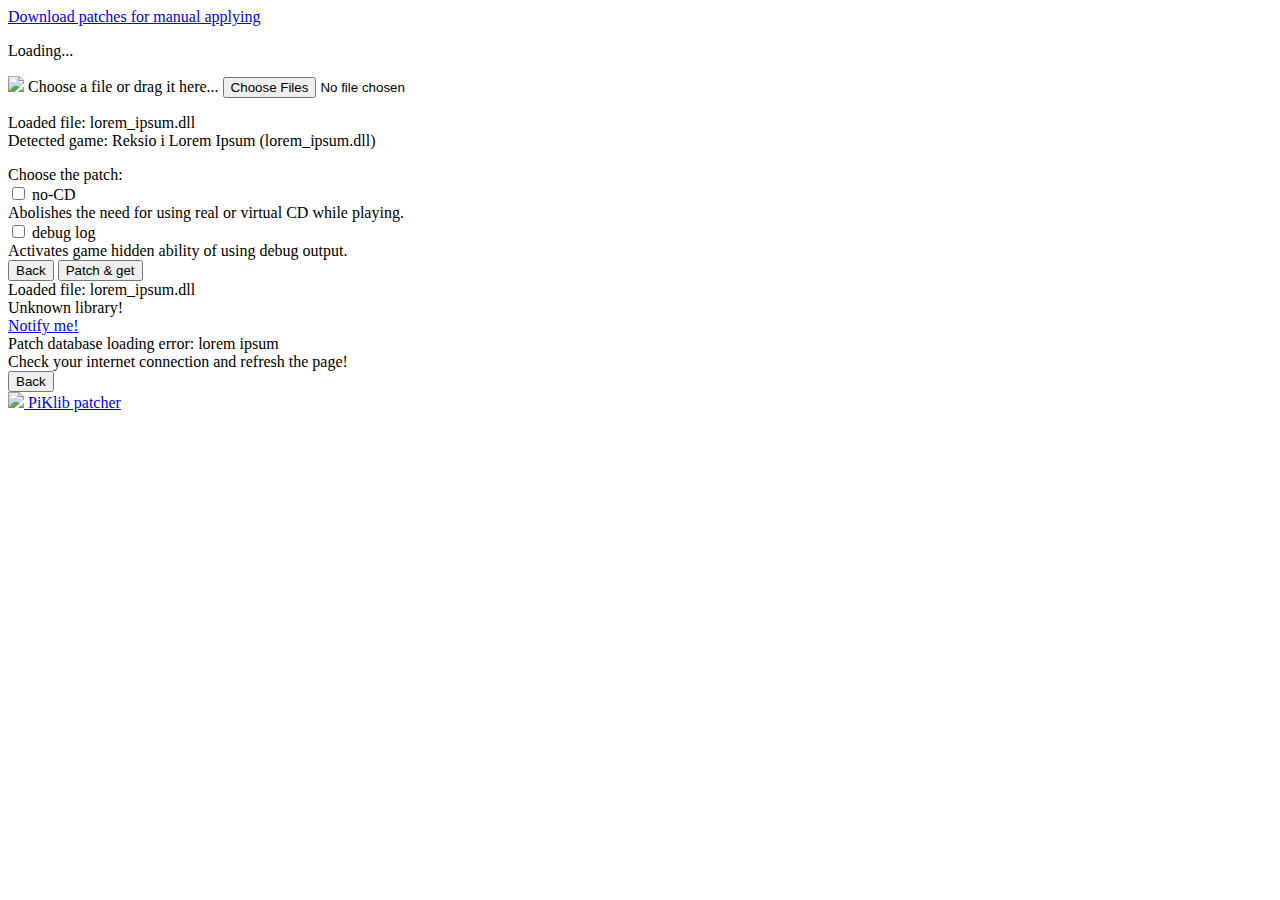
==== index.html @ 28d4d2f3 "Add README files" ====
<!DOCTYPE html>
<html>
	<head>
		<meta charset="utf=8">
		<title>PiKlib patcher</title>
		<link rel="stylesheet" href="style/style.css">
		<script type="text/javascript" src="script/sheet_parser.js"></script>
		<link rel="icon" href="img/spades.ico">
	</head>
	<body>
		<header>
			<a href="manual.html">
				<div>
					<span class="localized">Download patches for manual applying</span>
				</div>
			</a>
		</header>
		<div id="loading_screen" class="screen">
			<p><span class="localized">Loading</span>...</p>
		</div>
		<div id="file_screen" class="screen">
			<img id="file_icon" src="img/file.png">
			<label for="file_input" tabindex="0"><span class="localized">Choose a file</span></label>
			<span><span class="localized">or drag it here</span>...</span>
			<input id="file_input" type="file" accept=".dll" multiple="false">
		</div>
		<div id="patch_screen" class="screen">
			<div id="patch_window">
				<p>
					<span class="localized">Loaded file</span>:
					<span class="file_name">lorem_ipsum.dll</span>
					<br>
					<span class="localized">Detected game</span>:
					<span id="game_name">Reksio i Lorem Ipsum</span>
					(<span id="library_name">lorem_ipsum.dll</span>)
				</p>
				<span id="patch_title">
					<span class="localized">Choose the patch</span>:
				</span>
				<div id="patch_checkbox_container">
					<input class="patch_checkbox" type="checkbox" id="nocd">
					<label for="nocd">
						<span class="checkbox_title">no-CD</span><br>
						Abolishes the need for using real or virtual CD while playing.
					</label><br>
					<input class="patch_checkbox" type="checkbox" id="debuglog">
					<label for="debuglog">
						<span class="checkbox_title">debug log</span><br>
						Activates game hidden ability of using debug output.
					</label>
				</div>
				<div class="button_container">
					<button class="reset_button"><span class="localized">Back</span></button>
					<button id="patch_button"><span class="localized">Patch & get</span></button>
				</div>
				<a id="file_output" style="display: none"></a>
			</div>
		</div>
		<div id="error_screen" class="screen">
			<div id="error_window">
				<div id="detection_error_container">
					<span>
						<span class="localized">Loaded file</span>:
						<span class="file_name">lorem_ipsum.dll</span>
						<br>
						<span class="error"><span class="localized">Unknown library</span>!</span>
						<br>
						<a id="mail_notify" href="mailto:rockdove@int.pl?subject=%5BPiKlib%20patcher%5D%20Missing%20library&body=Fill%20in%20this%20form%20and%20don%27t%20forget%20to%20attach%20the%20library%21%0A%0AGame%20name%3A%20%0AGame%20edition%20distinctive%20features%20%28optional%29%3A%20%0ADesired%20patches%20%28optional%29%3A%20">
							<span class="localized">Notify me</span>!
						</a>
					</span>
				</div>
				<div id="database_error_container">
					<span>
						<span class="localized">Patch database loading error</span>:
						<span id="database_error" class="error">lorem ipsum</span>
						<br>
						<span class="localized">Check your internet connection and refresh the page</span>!
					</span>
				</div>
				<div class="button_container">
					<button class="reset_button"><span class="localized">Back</span></button>
					<div style="visibility: hidden"></div>
				</div>
			</div>
		</div>
		<footer>
			<a href="README.md">
				<div>
					<img src="img/spades.ico">
					<span>PiKlib patcher</span>
				</div>
			</a>
		</footer>
		<script type="text/javascript" src="script/localized_strings.js"></script>
		<script type="text/javascript" src="script/auto_patcher.js"></script>
	</body>
</html>
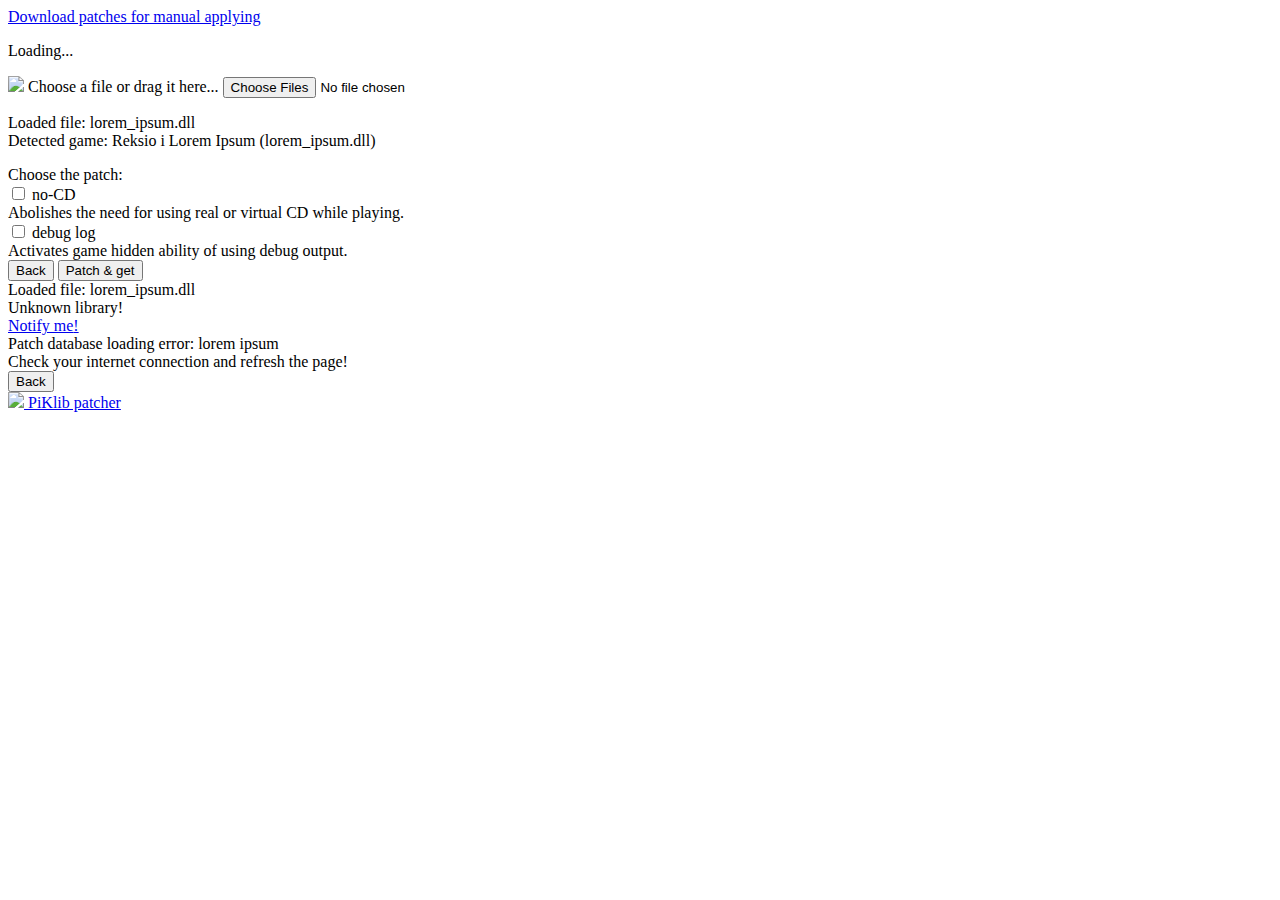
==== commit 058c933c: "Fix GitHub links" ====
--- a/index.html
+++ b/index.html
@@ -85,7 +85,7 @@
 			</div>
 		</div>
 		<footer>
-			<a href="README.md">
+			<a href="https://github.com/Dove6/PiKlib_patcher/blob/master/README.md">
 				<div>
 					<img src="img/spades.ico">
 					<span>PiKlib patcher</span>
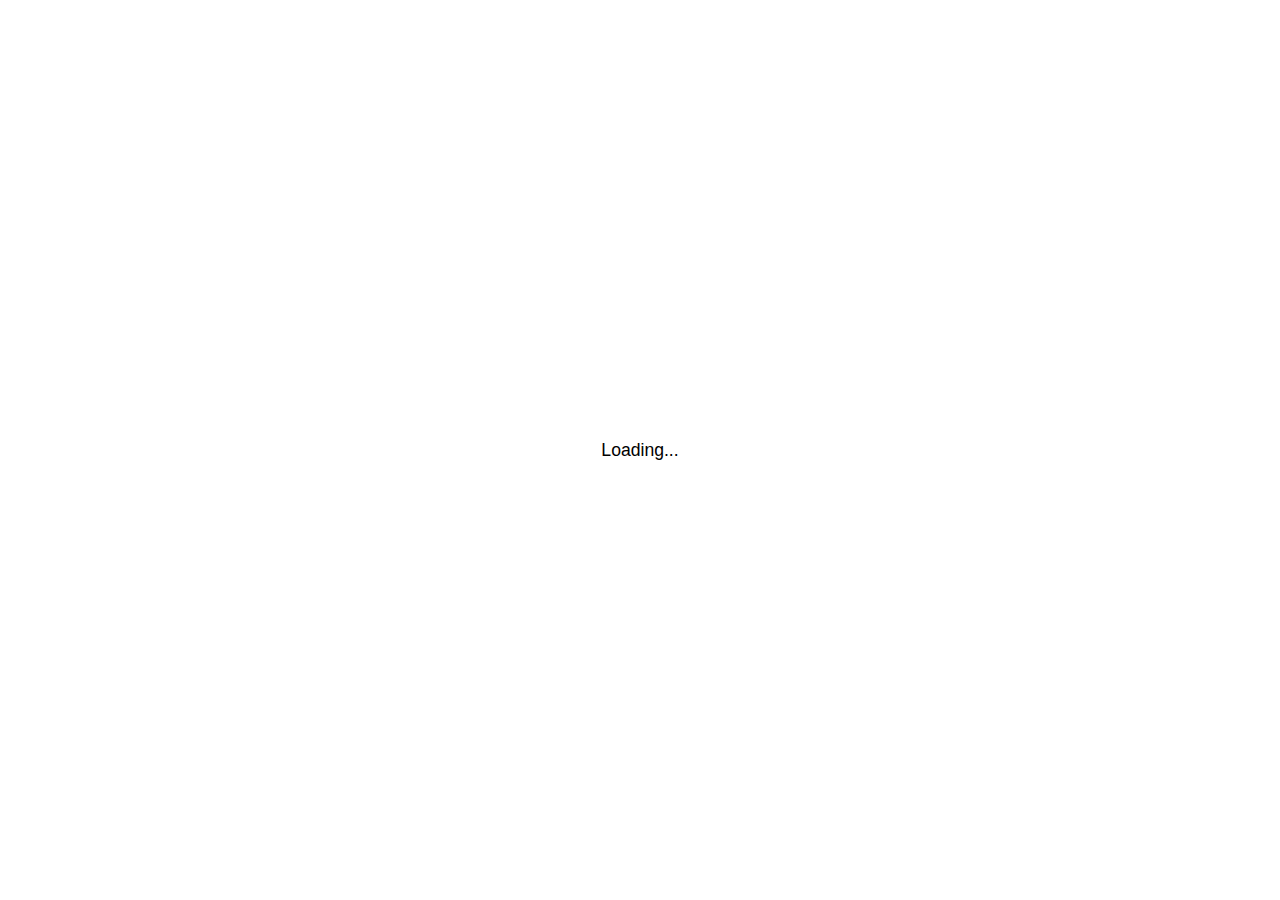
==== commit 9c1c434e: "Refactor styling" ====
--- a/index.html
+++ b/index.html
@@ -3,7 +3,8 @@
 	<head>
 		<meta charset="utf=8">
 		<title>PiKlib patcher</title>
-		<link rel="stylesheet" href="style/style.css">
+		<link rel="stylesheet" href="style/global.css">
+		<link rel="stylesheet" href="style/auto_patcher.css">
 		<script type="text/javascript" src="script/sheet_parser.js"></script>
 		<link rel="icon" href="img/spades.ico">
 	</head>
--- a/style/global.css
+++ b/style/global.css
@@ -0,0 +1,98 @@
+body {
+    font-family: sans-serif;
+}
+
+.screen {
+    position: absolute;
+    top: 0;
+    left: 0;
+    width: 100%;
+    height: 100%;
+    background: white;
+    transition: background 0.5s;
+    padding: 0 0.5em;
+    box-sizing: border-box;
+    display: flex;
+    justify-content: center;
+    align-items: center;
+    flex-direction: column;
+    font-size: 110%;
+}
+
+#loading_screen {
+    z-index: 100;
+}
+
+header, footer {
+    z-index: 10;
+    padding: 0.5em;
+    font-size: 110%;
+}
+
+header {
+    position: absolute;
+    top: 0;
+    right: 0;
+    border-left: 1px solid goldenrod;
+    border-bottom: 1px solid goldenrod;
+    background: lightgoldenrodyellow;
+}
+
+footer {
+    position: fixed;
+    bottom: 0;
+    left: 0;
+    background: rgba(0, 0, 0, 0.05);
+}
+
+footer img {
+    height: 1em;
+    display: inline-block;
+    margin-bottom: -0.1em;
+}
+
+button {
+    border: 1px solid black;
+    border-radius: 0;
+    padding: 0.5em;
+    cursor: pointer;
+    font: inherit;
+    color: inherit;
+}
+
+button:focus {
+    outline-color: black;
+    outline-style: solid;
+    outline-offset: 1px;
+}
+
+.button_container {
+    display: flex;
+    justify-content: space-between;
+    margin-top: 2em;
+}
+
+.button_container > button {
+    width: 7em;
+}
+
+.button_container > button:first-child {
+    margin-right: 1em;
+}
+
+#error_screen, #error_window > div {
+    display: none;
+}
+
+#error_window > .button_container {
+    display: flex;
+}
+
+#error_window {
+    min-width: 15em;
+    max-width: 30em;
+}
+
+.error {
+    color: red;
+}
--- a/style/auto_patcher.css
+++ b/style/auto_patcher.css
@@ -0,0 +1,69 @@
+#patch_screen, #file_input {
+    display: none;
+}
+
+#file_screen.drag {
+    background: #f0feff;
+}
+
+#file_icon {
+    height: 40vh;
+    margin: 1em;
+}
+
+label {
+    cursor: pointer;
+}
+
+label[for="file_input"] {
+    display: block;
+    border: 1px solid dodgerblue;
+    background: aliceblue;
+    padding: 0.5em;
+    margin: 0.5em;
+}
+
+label[for="file_input"]:focus {
+    outline-color: black;
+    outline-style: solid;
+    outline-offset: 1px;
+}
+
+#patch_window, #error_window {
+    padding: 1em;
+    border: 1px solid black;
+}
+
+#patch_window > p:first-child {
+    margin-top: 0;
+}
+
+#patch_title {
+    font-weight: bold;
+    font-size: 110%;
+}
+
+#patch_checkbox_container {
+    min-height: 6em;
+    max-height: 40vh;
+    overflow-y: scroll;
+    padding: 0.5em 0;
+    margin: 0 0.5em;
+}
+
+#patch_checkbox_container > label {
+    display: inline-block;
+    vertical-align: top;
+    max-width: 25em;
+    padding-right: 0.25em;
+    margin-bottom: 0.25em;
+}
+
+.checkbox_title {
+    text-decoration: underline;
+}
+
+#patch_button {
+    border: 1px solid forestgreen;
+    background: lightgreen;
+}
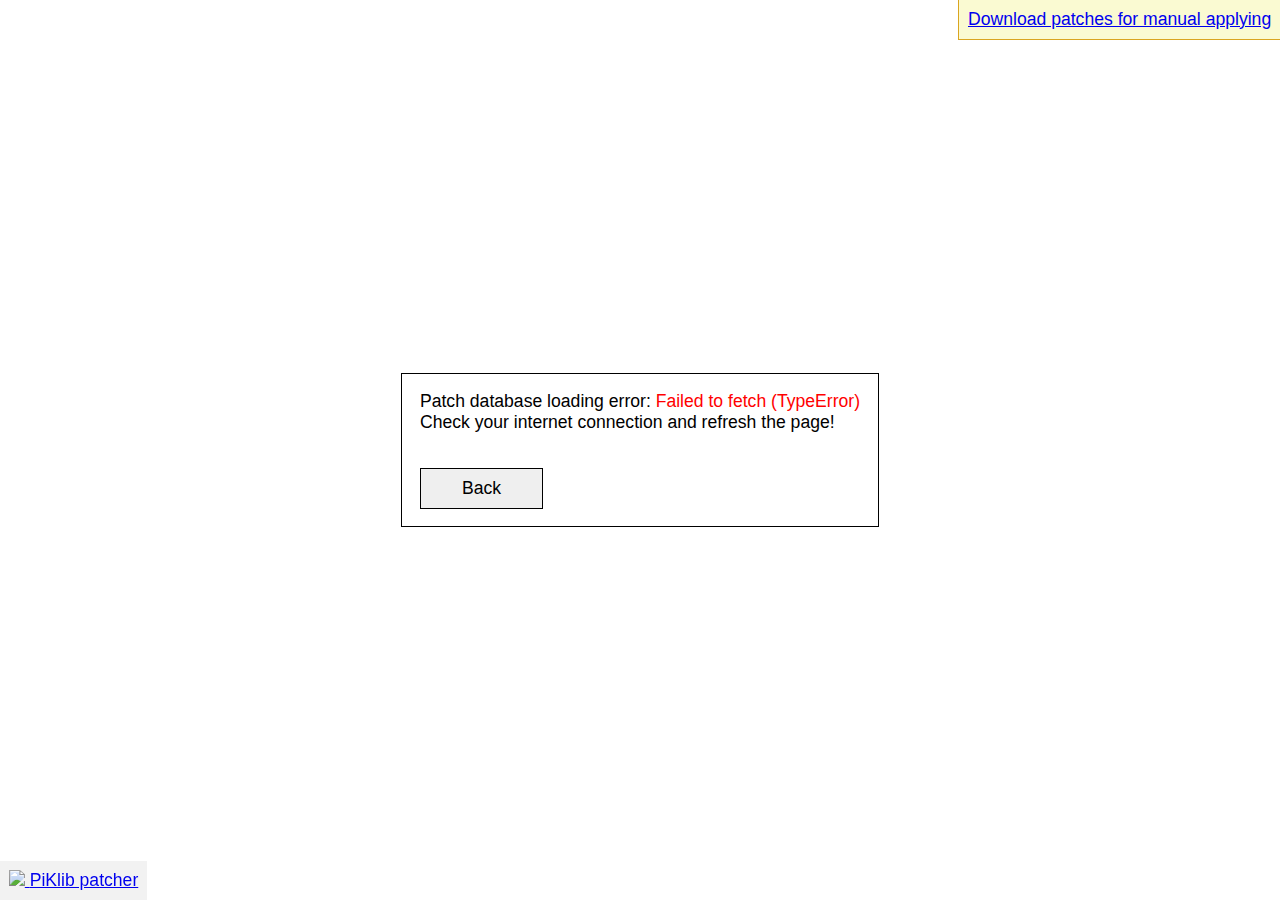
==== commit a2650f70: "Add database content localization" ====
--- a/index.html
+++ b/index.html
@@ -33,7 +33,7 @@
 					<br>
 					<span class="localized">Detected game</span>:
 					<span id="game_name">Reksio i Lorem Ipsum</span>
-					(<span id="library_name">lorem_ipsum.dll</span>)
+					<span id="library_version">(lorem ipsum)</span>
 				</p>
 				<span id="patch_title">
 					<span class="localized">Choose the patch</span>:
@@ -42,12 +42,12 @@
 					<input class="patch_checkbox" type="checkbox" id="nocd">
 					<label for="nocd">
 						<span class="checkbox_title">no-CD</span><br>
-						Abolishes the need for using real or virtual CD while playing.
+						Abolishes the need for using physical or virtual CD while playing
 					</label><br>
 					<input class="patch_checkbox" type="checkbox" id="debuglog">
 					<label for="debuglog">
 						<span class="checkbox_title">debug log</span><br>
-						Activates game hidden ability of using debug output.
+						Activates a hidden ability of the game to use debug output
 					</label>
 				</div>
 				<div class="button_container">
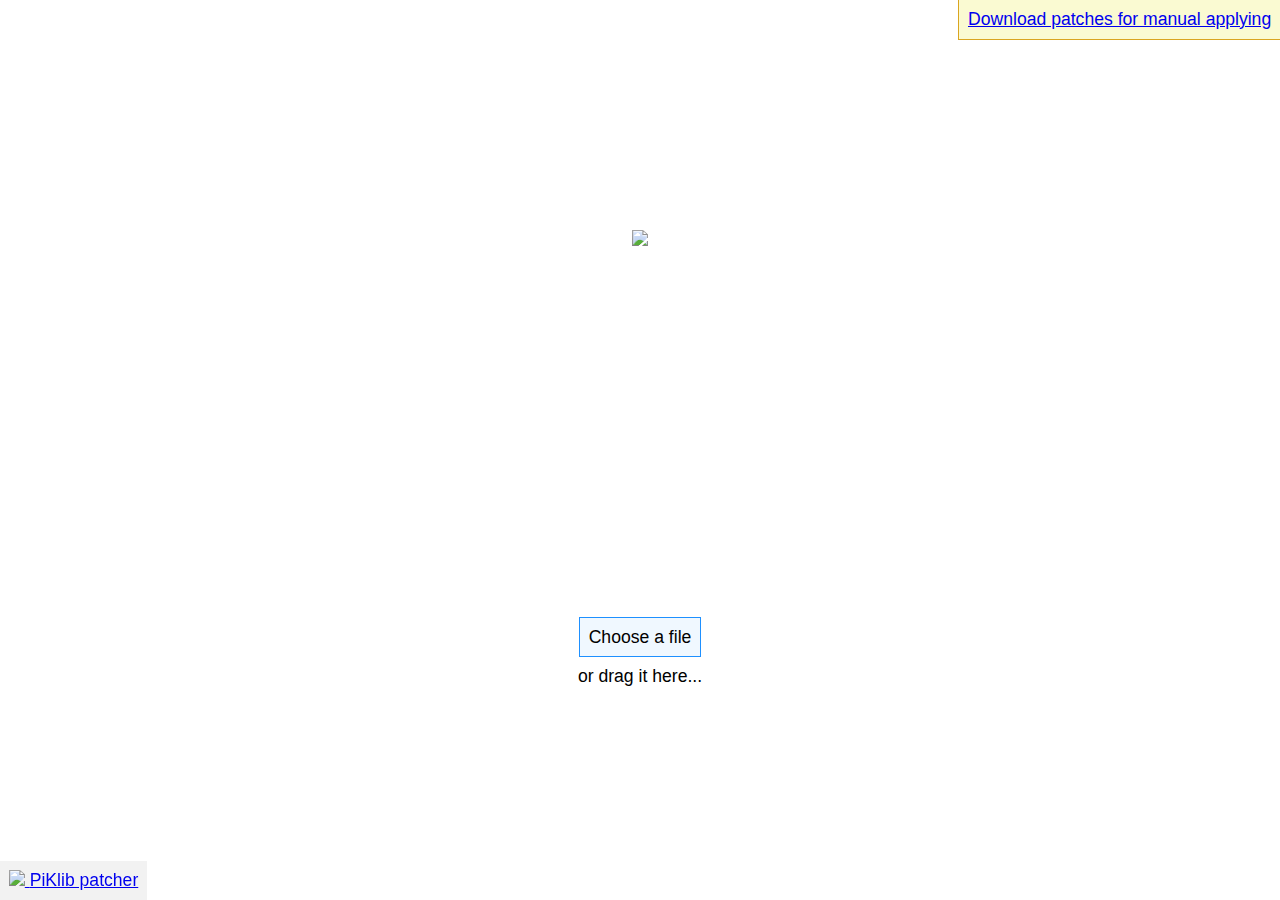
==== commit 7a94b516: "Move patches from GSheets to sheet_parser.js" ====
--- a/index.html
+++ b/index.html
@@ -1,7 +1,7 @@
 <!DOCTYPE html>
 <html>
 	<head>
-		<meta charset="utf=8">
+		<meta charset="utf-8">
 		<title>PiKlib patcher</title>
 		<link rel="stylesheet" href="style/global.css">
 		<link rel="stylesheet" href="style/auto_patcher.css">
